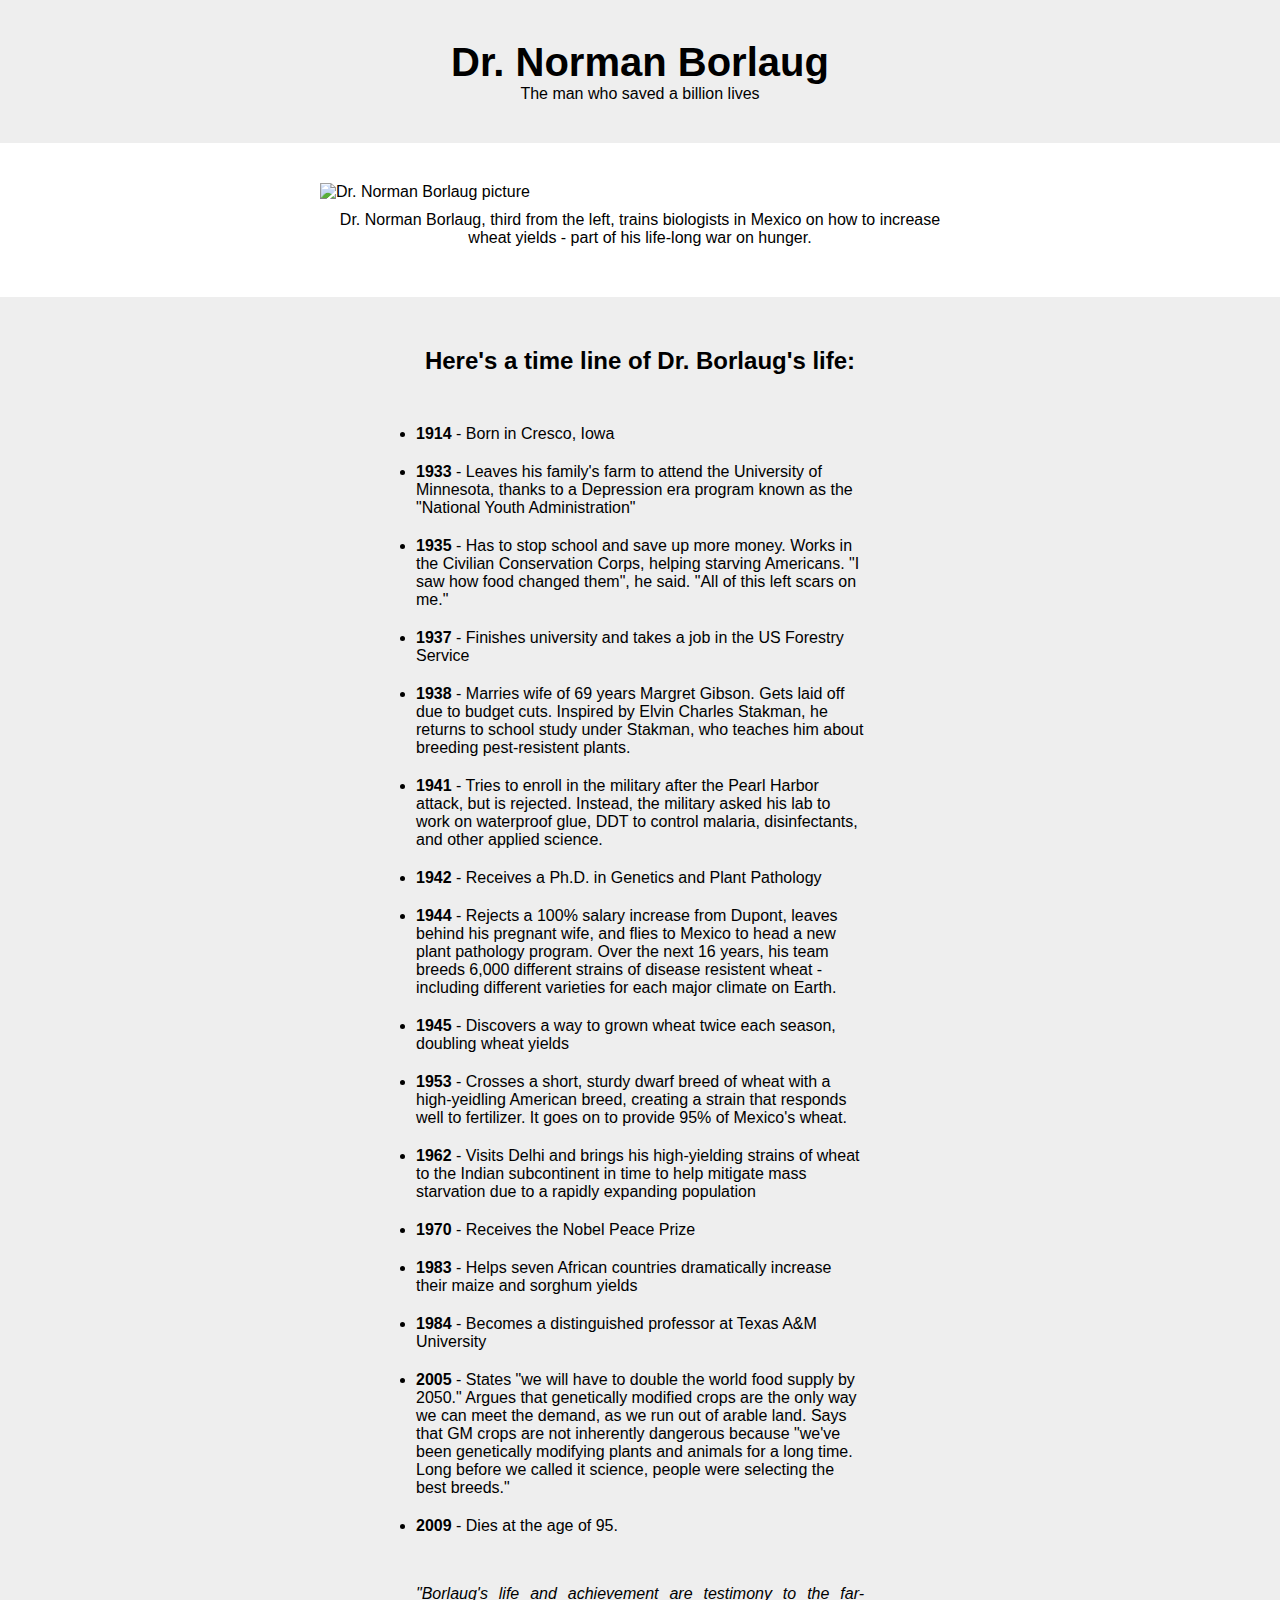
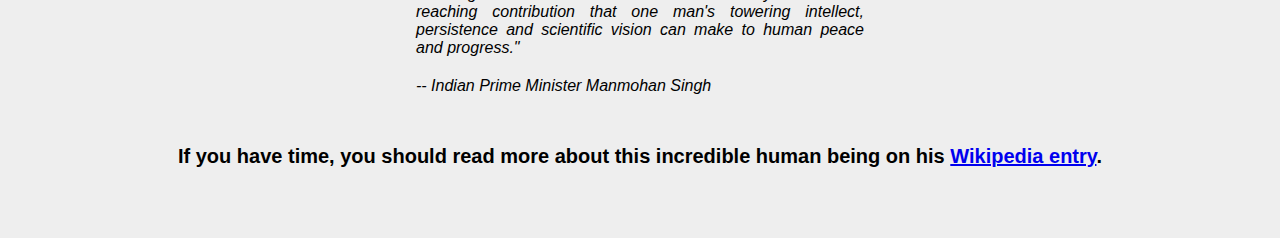
==== 09-tribute-page/index.html @ 25bc03d4 "Upload project 9" ====
<!DOCTYPE html>
<html lang="en">

<head>
    <meta charset="UTF-8">
    <meta name="viewport" content="width=device-width, initial-scale=1.0" />
    <meta name="description" content="tribute page practice project" />
    <title>Dr. Norman Borlaug</title>
    <link rel="stylesheet" href="styles.css" />
</head>

<body>
    <header>
        <h1 id="title">Dr. Norman Borlaug</h1>
        <p>The man who saved a billion lives</p>
    </header>
    <main id="main">
        <div id="img-div">
            <img id="image" src="https://cdn.freecodecamp.org/testable-projects-fcc/images/tribute-page-main-image.jpg"
                alt="Dr. Norman Borlaug picture" />
            <figcaption id="img-caption">Dr. Norman Borlaug, third from the left, trains biologists in Mexico on how to
                increase wheat yields - part of his life-long war on hunger.</figcaption>
        </div>

        <div id="tribute-info">
            <h2>Here's a time line of Dr. Borlaug's life:</h2>
            <ul>
                <li><b>1914</b> - Born in Cresco, Iowa</li>
                <li><b>1933</b> - Leaves his family's farm to attend the University of Minnesota, thanks to a Depression
                    era program known as the "National Youth Administration"</li>
                <li><b>1935</b> - Has to stop school and save up more money. Works in the Civilian Conservation Corps,
                    helping starving Americans. "I saw how food changed them", he said. "All of this left scars on me."
                </li>
                <li><b>1937</b> - Finishes university and takes a job in the US Forestry Service</li>
                <li><b>1938</b> - Marries wife of 69 years Margret Gibson. Gets laid off due to budget cuts. Inspired by
                    Elvin Charles Stakman, he returns to school study under Stakman, who teaches him about breeding
                    pest-resistent plants.</li>
                <li><b>1941</b> - Tries to enroll in the military after the Pearl Harbor attack, but is rejected.
                    Instead, the military asked his lab to work on waterproof glue, DDT to control malaria,
                    disinfectants, and other applied science.</li>
                <li><b>1942</b> - Receives a Ph.D. in Genetics and Plant Pathology</li>
                <li><b>1944</b> - Rejects a 100% salary increase from Dupont, leaves behind his pregnant wife, and flies
                    to Mexico to head a new plant pathology program. Over the next 16 years, his team breeds 6,000
                    different strains of disease resistent wheat - including different varieties for each major climate
                    on Earth.</li>
                <li><b>1945</b> - Discovers a way to grown wheat twice each season, doubling wheat yields</li>
                <li><b>1953</b> - Crosses a short, sturdy dwarf breed of wheat with a high-yeidling American breed,
                    creating a strain that responds well to fertilizer. It goes on to provide 95% of Mexico's wheat.
                </li>
                <li><b>1962</b> - Visits Delhi and brings his high-yielding strains of wheat to the Indian subcontinent
                    in time to help mitigate mass starvation due to a rapidly expanding population</li>
                <li><b>1970</b> - Receives the Nobel Peace Prize</li>
                <li><b>1983</b> - Helps seven African countries dramatically increase their maize and sorghum yields
                </li>
                <li><b>1984</b> - Becomes a distinguished professor at Texas A&M University</li>
                <li><b>2005</b> - States "we will have to double the world food supply by 2050." Argues that genetically
                    modified crops are the only way we can meet the demand, as we run out of arable land. Says that GM
                    crops are not inherently dangerous because "we've been genetically modifying plants and animals for
                    a long time. Long before we called it science, people were selecting the best breeds."</li>
                <li><b>2009</b> - Dies at the age of 95.</li>
            </ul>

            <p id="quote"><i>"Borlaug's life and achievement are testimony to the far-reaching contribution that one
                    man's towering intellect, persistence and scientific vision can make to human peace and
                    progress."<br /><span class="text-division">-- Indian Prime Minister Manmohan Singh<span></i></p>
        </div>

        <p class="wiki-text">If you have time, you should read more about this incredible human being on his <a
                href="https://en.wikipedia.org/wiki/Norman_Borlaug" id="tribute-link" target="_blank">Wikipedia
                entry</a>.</p>
    </main>
</body>

</html>
---- 09-tribute-page/styles.css ----
* {
    margin: 0;
    padding: 0;
  }

body {
    background-color: #eee;
    font-family: -apple-system, BlinkMacSystemFont, 'Segoe UI', 'Roboto',
      'Helvetica Neue', Arial, sans-serif;
      /*font-size: 1.6rem;*/
  }
  
  header {
    text-align: center;
    margin: 40px auto;
  }

  h1 {
    font-size: 40px;
  }
  
  #img-div {
    background-color: white;
    padding: 40px 0;
    align-items: center;
  }
  
  #image {
    width: 50%;
    height: auto;
    display: block;
    margin: 0 auto;
  }
  
  #img-caption {
    max-width: 50%;
    text-align: center;
    margin: 10px auto;
  }
  
  #tribute-info h2, #quote {
    margin: 50px auto;
    text-align: center;
  }
  
  #tribute-info ul {
    width: 35%;
    margin: 0 auto;
  }
  
  #tribute-info li {
    margin: 20px auto;
  }
  
  #quote {
    width: 35%;
    text-align: justify;
  }
  
  .text-division {
    display: block;
    margin-top: 20px;
  }
  
  .wiki-text {
    font-size: 20px;
    font-weight: 600;
    text-align: center;
    margin-bottom: 70px;
  }
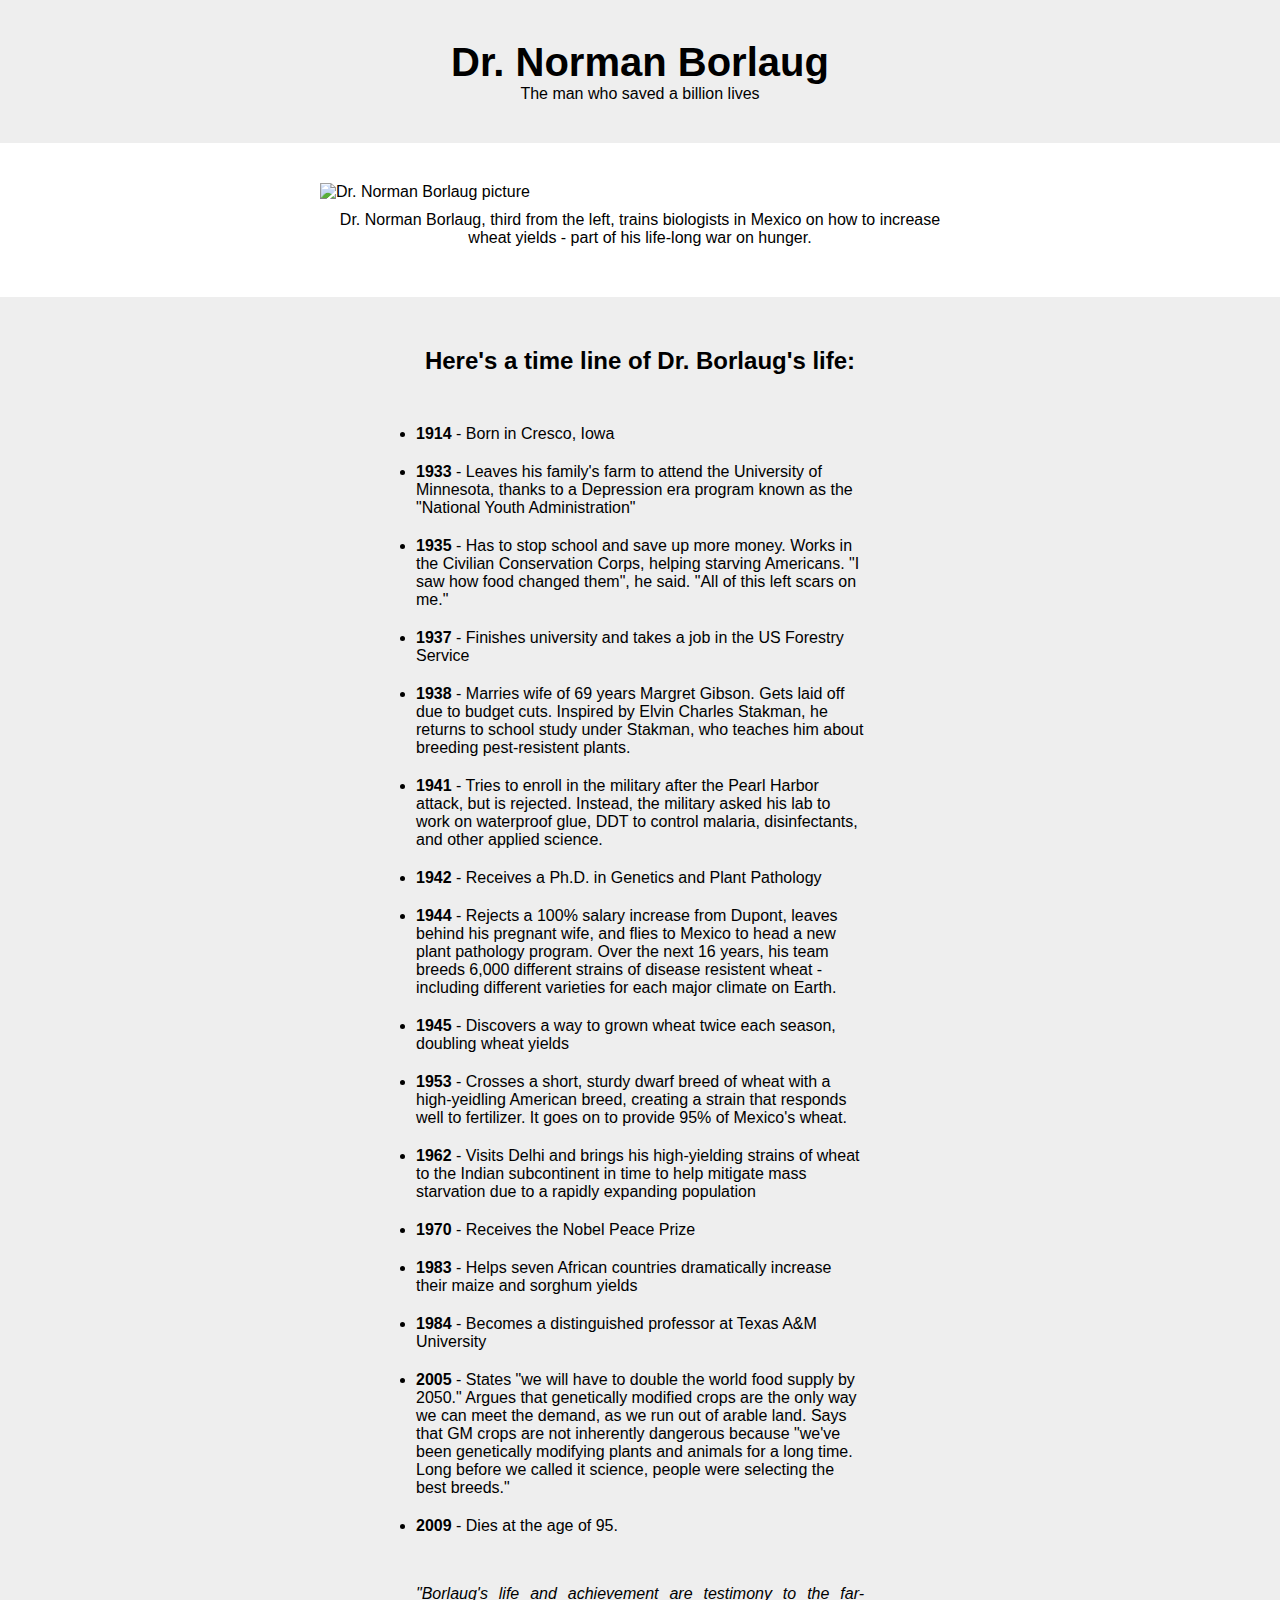
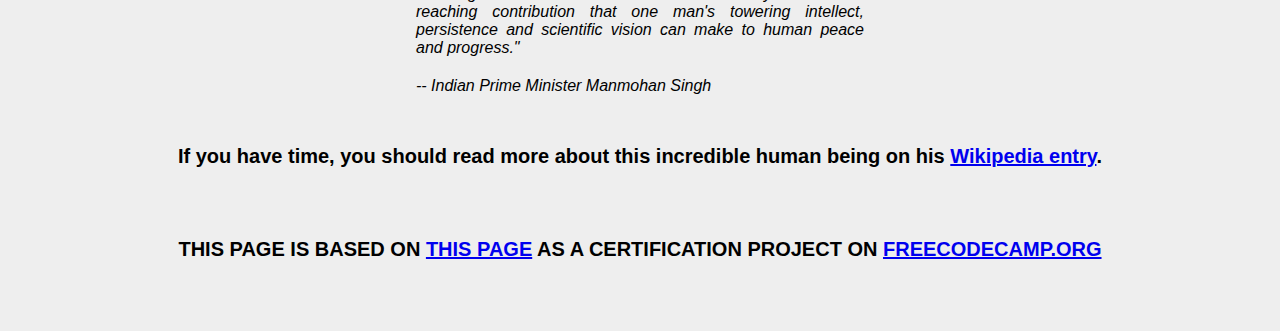
==== commit 7a258f7b: "Upload project 14 + added references to certification project pages" ====
--- a/09-tribute-page/index.html
+++ b/09-tribute-page/index.html
@@ -68,6 +68,7 @@
         <p class="wiki-text">If you have time, you should read more about this incredible human being on his <a
                 href="https://en.wikipedia.org/wiki/Norman_Borlaug" id="tribute-link" target="_blank">Wikipedia
                 entry</a>.</p>
+        <p class="wiki-text">THIS PAGE IS BASED ON <a href="https://tribute-page.freecodecamp.rocks/" target="_blank">THIS PAGE</a> AS A CERTIFICATION PROJECT ON <a href="https://www.freecodecamp.org/" target="_blank">FREECODECAMP.ORG</a></p>
     </main>
 </body>
 
